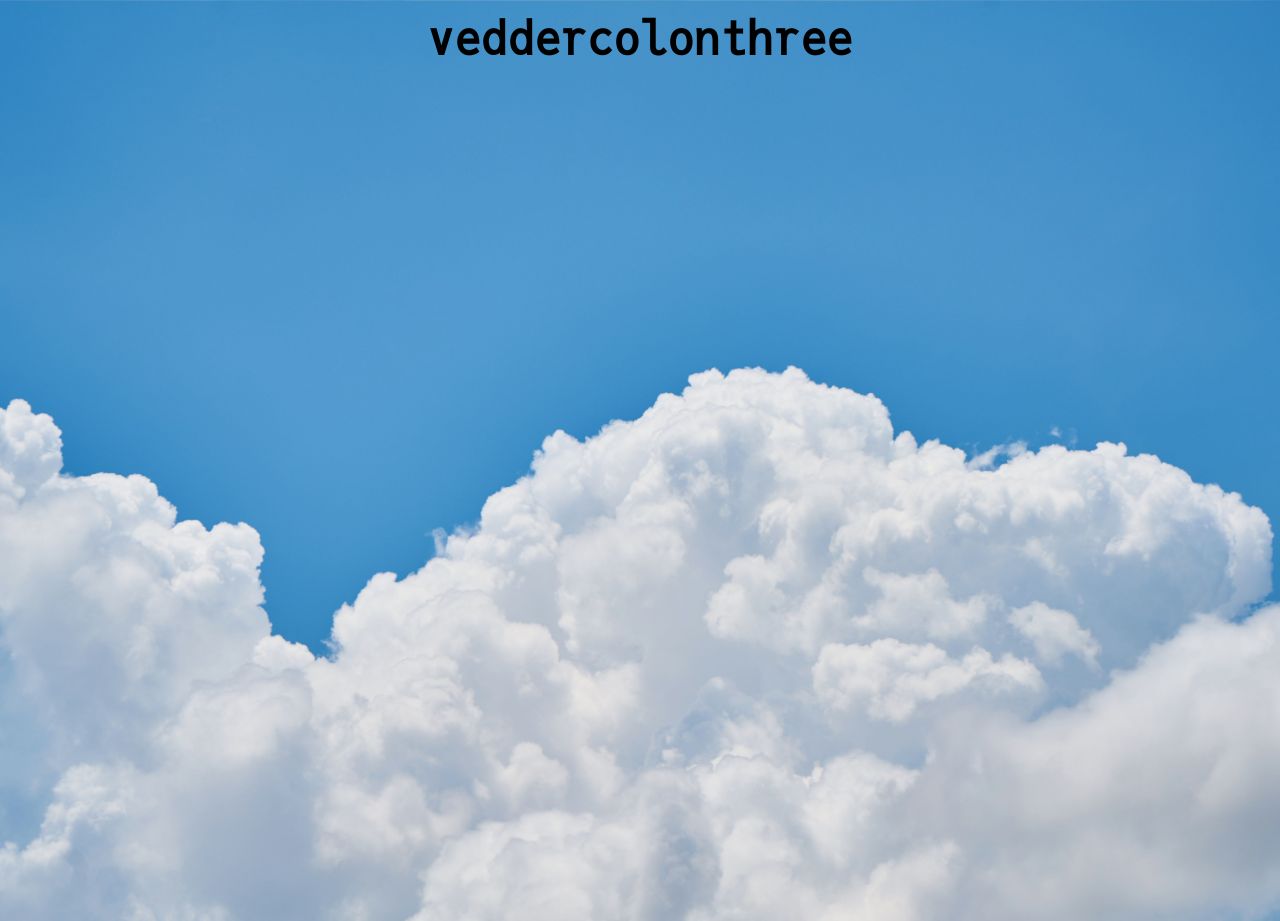
==== index.html @ 68456d24 "Image removal, index work started, styles started." ====
<!DOCTYPE html>
<html>
    <head>
        <title> veddercolonthree </title>
        <link rel="stylesheet" href="styles.css">
        <meta name="viewport" content="width=device-width, initial-scale=1">
    </head>
    <body>
        <div id="mainContent">
            <h1> veddercolonthree </h1>
        </div>        
    </body>
</html>
---- styles.css ----
@font-face{
    font-family:"JuliaMono";
    src: url("fonts/JuliaMono-Regular.ttf");
}

body{
    margin: 0;
    font-family: "JuliaMono", monospace;
    background-color: #5099ce;
    width: 100vw;
    height: 100vh;
    background: url('images/cloudBackground.jpg');
    background-size: cover;
    background-position: 100% calc(100% - 50%);
}

#mainContent{
    width: 600px;
    margin: 0 auto;
    text-align: center;
}

 @media screen and (min-width: 721px) {
  #mainContent{
    scale: 1.4;
  }
}
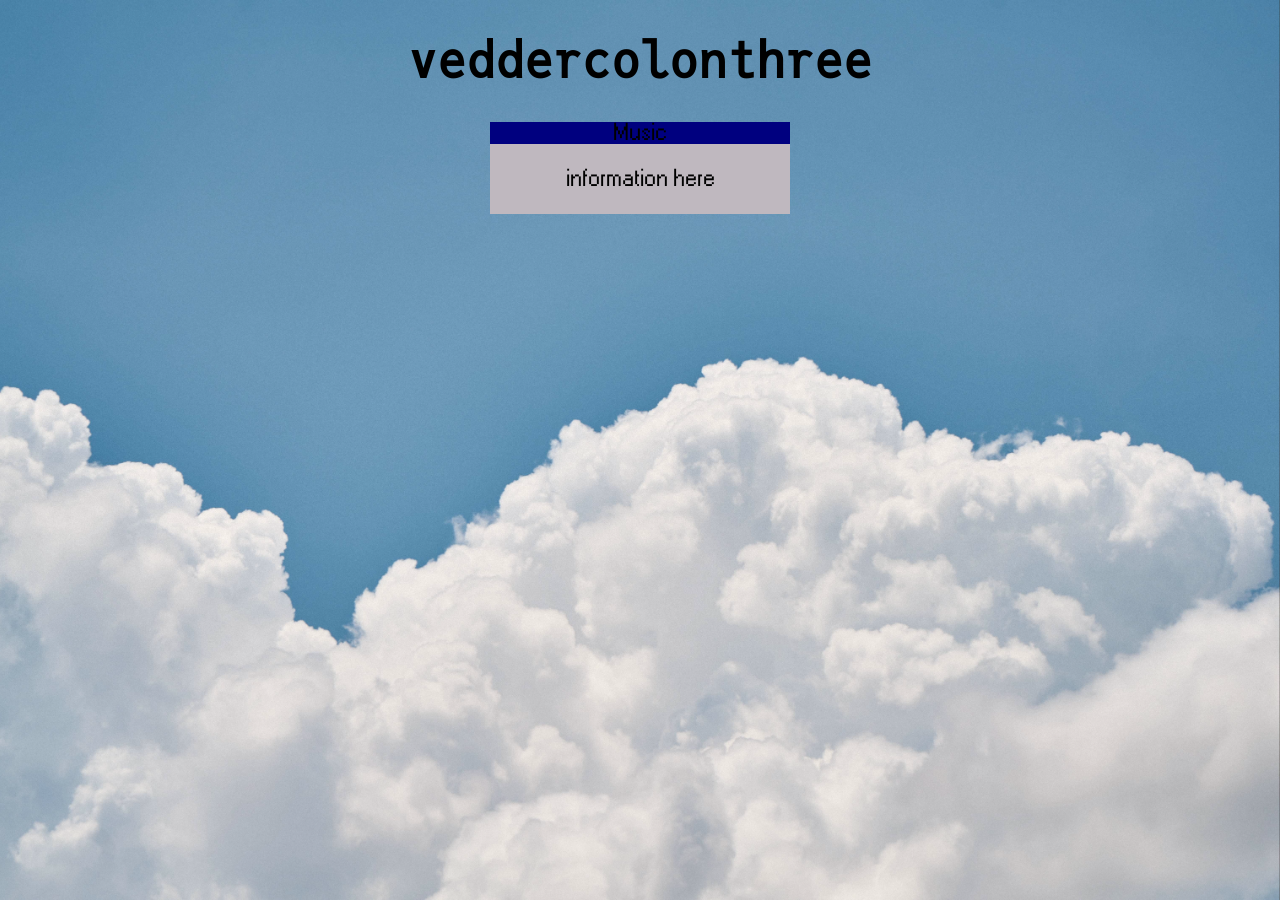
==== commit 251af2c3: "worked on site worked on index.html and styles.css. also added w95 fonts and a background for the ho" ====
--- a/index.html
+++ b/index.html
@@ -8,6 +8,12 @@
     <body>
         <div id="mainContent">
             <h1> veddercolonthree </h1>
+            <div class="dialogueBox">
+                <div class="blueHeader">
+                    <p style="margin: 0;"> Music </p>
+                </div>
+                <p> information here </p>
+            </div>
         </div>        
     </body>
 </html>
--- a/styles.css
+++ b/styles.css
@@ -3,25 +3,50 @@
     src: url("fonts/JuliaMono-Regular.ttf");
 }
 
+@font-face {
+    font-family: "w95f";
+    src: url("fonts/W95F.otf");
+}
+
+:root{
+    overscroll-behavior: none;
+    background: url('images/cloudBackground.jpg');
+    background-size: cover;
+    background-position: 100% 15%;
+    min-height: 100%;
+}
+
 body{
     margin: 0;
     font-family: "JuliaMono", monospace;
-    background-color: #5099ce;
-    width: 100vw;
-    height: 100vh;
-    background: url('images/cloudBackground.jpg');
-    background-size: cover;
-    background-position: 100% calc(100% - 50%);
+    font-size: 1.5rem;
 }
 
 #mainContent{
-    width: 600px;
     margin: 0 auto;
     text-align: center;
 }
 
+.dialogueBox{
+    margin: 0 auto;
+    background-color: #bfb8bf;
+    display: inline-block;
+    font-family: "w95f", monospace;
+    width: 300px;
+    
+    /* border-top: 2px solid #efeaef;
+    border-left: 2px solid #efeaef;
+    border-bottom: 3px solid #7f787f;
+    border-right: 3px solid #7f787f; */
+}
+
+.blueHeader{
+    background-color: #00007f;
+    padding-top: 0;
+}
+
  @media screen and (min-width: 721px) {
-  #mainContent{
-    scale: 1.4;
-  }
+    #mainContent{
+        
+    }
 }
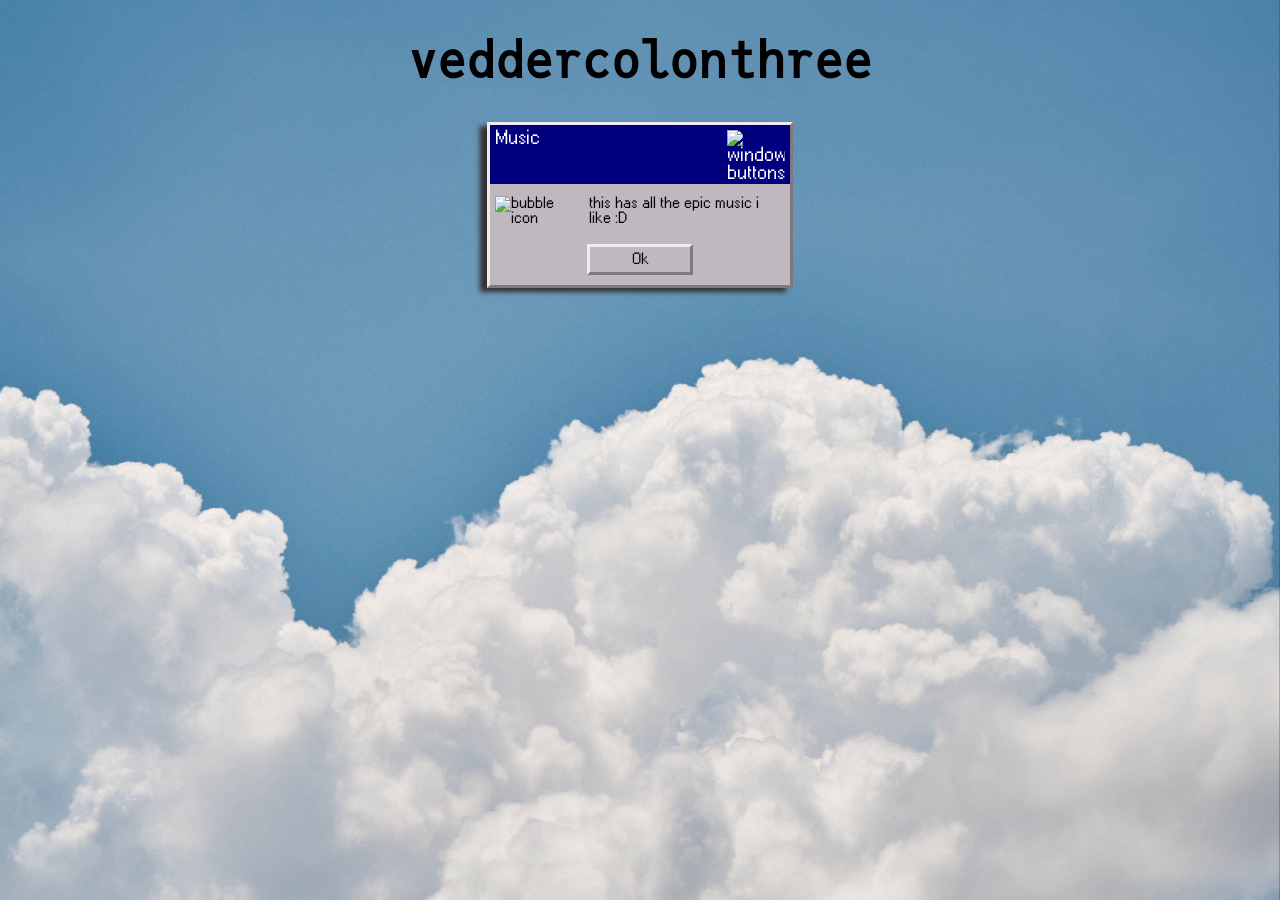
==== commit 846d9ba9: "made floating window template" ====
--- a/index.html
+++ b/index.html
@@ -8,11 +8,18 @@
     <body>
         <div id="mainContent">
             <h1> veddercolonthree </h1>
-            <div class="dialogueBox">
+            <div class="dialogBox">
                 <div class="blueHeader">
-                    <p style="margin: 0;"> Music </p>
+                    <p> Music </p>
+                    <img src="images/ui/windows95WindowButtons.png" alt="window buttons">
                 </div>
-                <p> information here </p>
+                <div class="dialogBoxContent">
+                    <img src="images/ui/bubble_i.png" alt="bubble icon">
+                    <p style="margin: 5px;"> this has all the epic music i like :D </p>
+                </div>
+                <div class="okButton">
+                    <p> Ok </p>
+                </div>
             </div>
         </div>        
     </body>
--- a/styles.css
+++ b/styles.css
@@ -19,7 +19,7 @@
 body{
     margin: 0;
     font-family: "JuliaMono", monospace;
-    font-size: 1.5rem;
+    font-size: 24px;
 }
 
 #mainContent{
@@ -27,26 +27,92 @@
     text-align: center;
 }
 
-.dialogueBox{
+.dialogBox{
     margin: 0 auto;
     background-color: #bfb8bf;
     display: inline-block;
     font-family: "w95f", monospace;
+    text-align: left;
+    font-size: 16px;
     width: 300px;
-    
-    /* border-top: 2px solid #efeaef;
-    border-left: 2px solid #efeaef;
+    min-height: 100px;
+    /* border */
+    border-top: 3px solid #efeaef;
+    border-left: 3px solid #efeaef;
     border-bottom: 3px solid #7f787f;
-    border-right: 3px solid #7f787f; */
+    border-right: 3px solid #7f787f;
+    /* actual shadow */
+    box-shadow: -7px 4px 5px #323232;
+    transition: box-shadow 0.5s ease-in-out;
+}
+
+.dialogBox:hover {
+    box-shadow: -3px 1px 5px #323232;
 }
 
 .blueHeader{
     background-color: #00007f;
-    padding-top: 0;
+    color: #fff;
+    font-size: 20px;
+    display: flex;
+    justify-content: space-between;
+    padding: 4px 5px 2px 5px;
 }
 
+.blueHeader p{
+    margin: 0;
+}
+
+.blueHeader img{
+    float: right;
+    image-rendering: pixelated;
+    width: 20%;
+    height: 20%;
+    padding-top: 1px;
+}
+
+.okButton {
+    background-color: #bfb8bf;
+    font-family: "w95f", monospace;
+    text-align: left;
+    font-size: 16px;
+    width: 100px;
+    min-height: 10px;
+    /* border */
+    border-top: 3px solid #efeaef;
+    border-left: 3px solid #efeaef;
+    border-bottom: 3px solid #7f787f;
+    border-right: 3px solid #7f787f;
+    text-align: center;
+    margin: 13px auto 10px auto;
+    transition: filter 0.3s ease-in-out;
+}
+
+.okButton p {
+    margin: 5px 0px 5px 0px;
+}
+
+.okButton:hover {
+    filter: brightness(0.9);
+}
+
+.dialogBoxContent {
+    display: flex;
+    align-items: center;
+    padding: 7px 0px 0px 5px;
+}
+
+.dialogBoxContent p {
+    float: right;
+}
+
+.dialogBoxContent img {
+    image-rendering: pixelated;
+    padding-right: 6px;
+}
+
+
+
  @media screen and (min-width: 721px) {
-    #mainContent{
-        
-    }
+    
 }
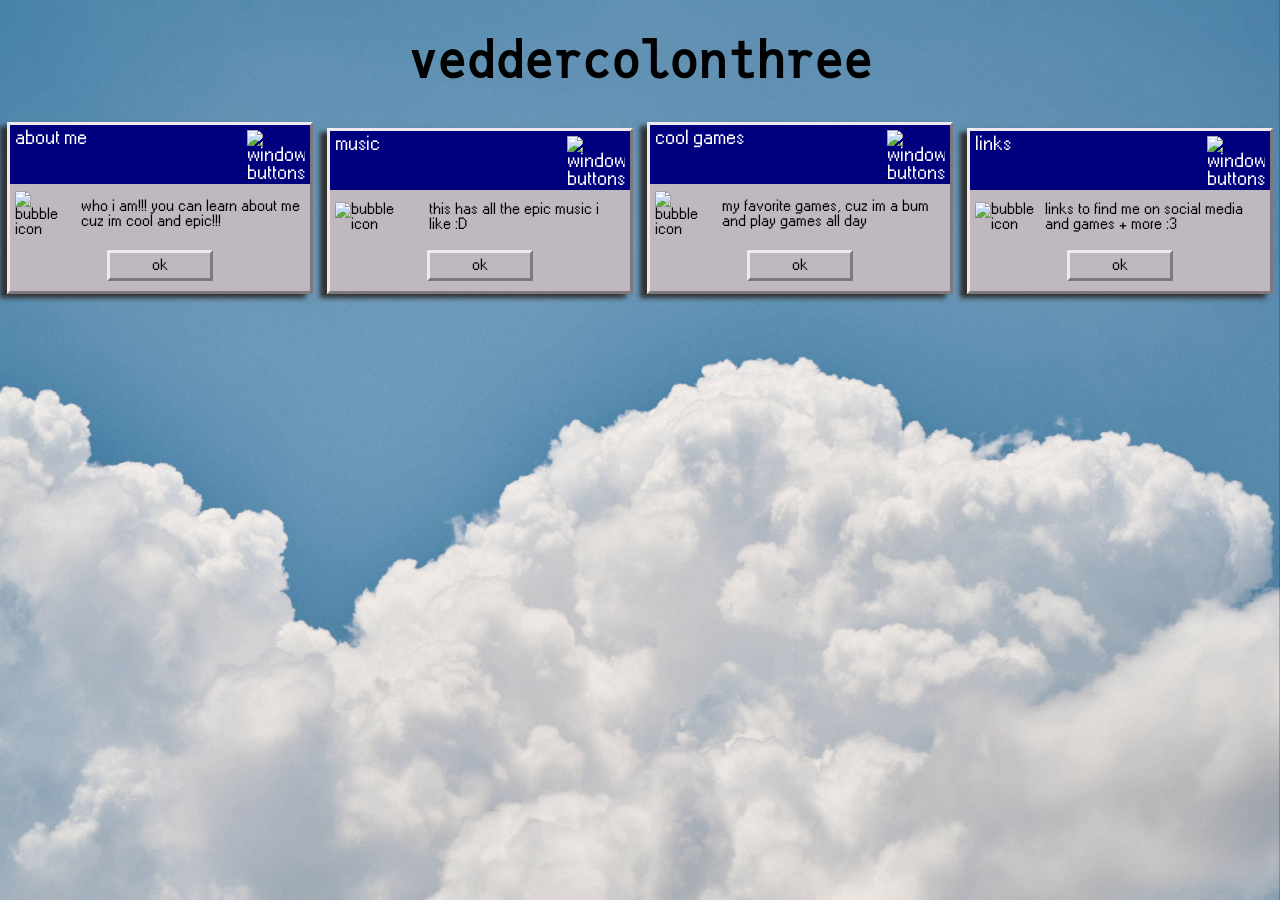
==== commit 135458fd: "more floating windows" ====
--- a/index.html
+++ b/index.html
@@ -8,9 +8,24 @@
     <body>
         <div id="mainContent">
             <h1> veddercolonthree </h1>
+            <!-- about me -->
+             <div class="dialogBox">
+                <div class="blueHeader">
+                    <p> about me </p>
+                    <img src="images/ui/windows95WindowButtons.png" alt="window buttons">
+                </div>
+                <div class="dialogBoxContent">
+                    <img src="images/ui/Attention.png" alt="bubble icon">
+                    <p style="margin: 5px;"> who i am!!! you can learn about me cuz im cool and epic!!! </p>
+                </div>
+                <div class="okButton">
+                    <a href="about.html"> <p> ok </p> </a>
+                </div>
+            </div>
+            <!-- music -->
             <div class="dialogBox">
                 <div class="blueHeader">
-                    <p> Music </p>
+                    <p> music </p>
                     <img src="images/ui/windows95WindowButtons.png" alt="window buttons">
                 </div>
                 <div class="dialogBoxContent">
@@ -18,7 +33,35 @@
                     <p style="margin: 5px;"> this has all the epic music i like :D </p>
                 </div>
                 <div class="okButton">
-                    <p> Ok </p>
+                    <a href="music.html"> <p> ok </p> </a>
+                </div>
+            </div>
+            <!-- games i like -->
+             <div class="dialogBox">
+                <div class="blueHeader">
+                    <p> cool games </p>
+                    <img src="images/ui/windows95WindowButtons.png" alt="window buttons">
+                </div>
+                <div class="dialogBoxContent">
+                    <img src="images/ui/bubble_q.png" alt="bubble icon">
+                    <p style="margin: 5px;"> my favorite games, cuz im a bum and play games all day </p>
+                </div>
+                <div class="okButton">
+                    <a href="games.html"> <p> ok </p> </a>
+                </div>
+            </div>
+            <!-- links -->
+             <div class="dialogBox">
+                <div class="blueHeader">
+                    <p> links </p>
+                    <img src="images/ui/windows95WindowButtons.png" alt="window buttons">
+                </div>
+                <div class="dialogBoxContent">
+                    <img src="images/ui/e_orbit.png" alt="bubble icon">
+                    <p style="margin: 5px;"> links to find me on social media and games + more :3 </p>
+                </div>
+                <div class="okButton">
+                    <a href="links.html"> <p> ok </p> </a>
                 </div>
             </div>
         </div>        
--- a/styles.css
+++ b/styles.css
@@ -92,6 +92,11 @@
     margin: 5px 0px 5px 0px;
 }
 
+.okButton a {
+    text-decoration: none;
+    color: black;
+}
+
 .okButton:hover {
     filter: brightness(0.9);
 }
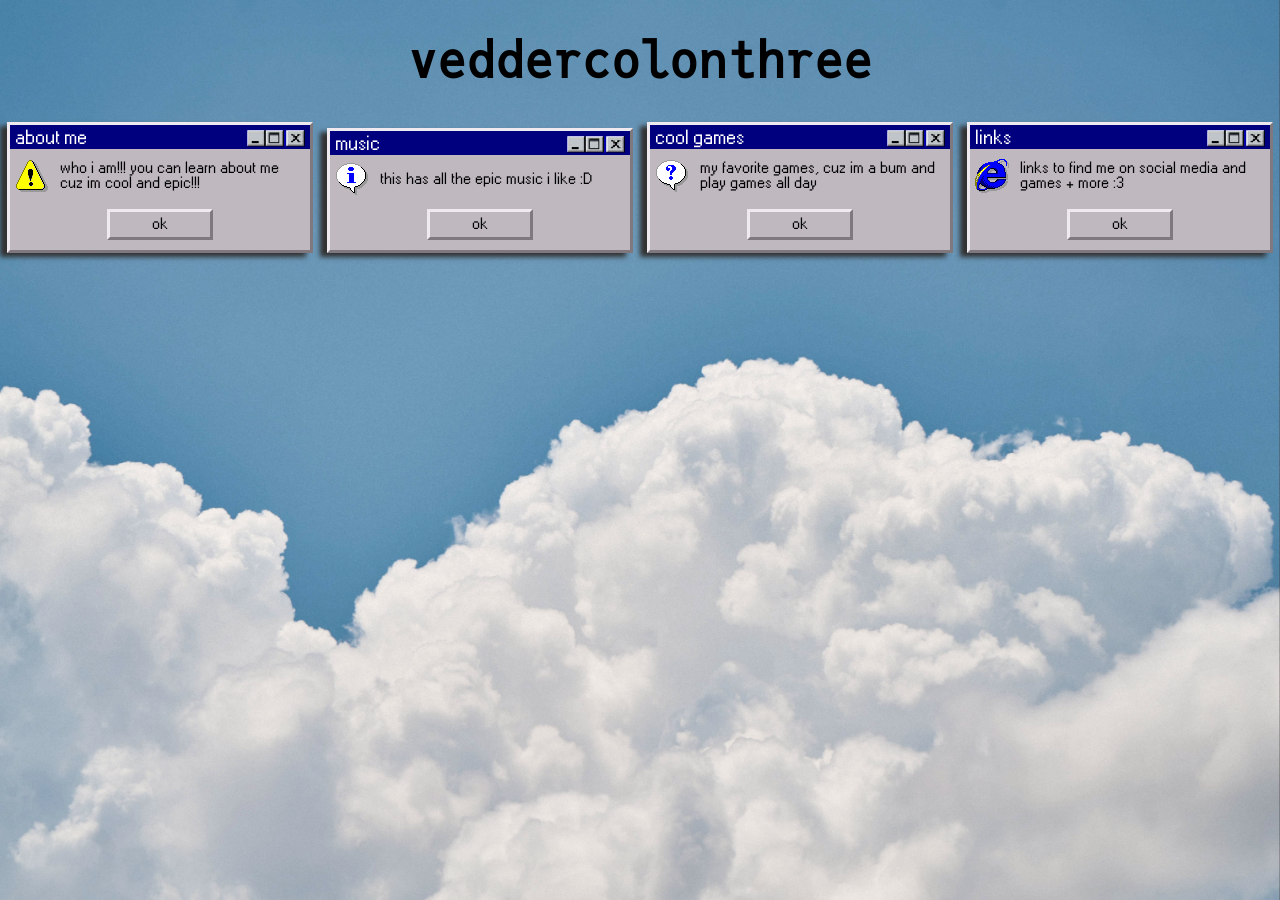
==== commit b778674f: "added music id" ====
--- a/index.html
+++ b/index.html
@@ -9,7 +9,7 @@
         <div id="mainContent">
             <h1> veddercolonthree </h1>
             <!-- about me -->
-             <div class="dialogBox">
+             <div id="about" class="dialogBox">
                 <div class="blueHeader">
                     <p> about me </p>
                     <img src="images/ui/windows95WindowButtons.png" alt="window buttons">
@@ -23,7 +23,7 @@
                 </div>
             </div>
             <!-- music -->
-            <div class="dialogBox">
+            <div id="music" class="dialogBox">
                 <div class="blueHeader">
                     <p> music </p>
                     <img src="images/ui/windows95WindowButtons.png" alt="window buttons">
@@ -37,7 +37,7 @@
                 </div>
             </div>
             <!-- games i like -->
-             <div class="dialogBox">
+             <div id="games" class="dialogBox">
                 <div class="blueHeader">
                     <p> cool games </p>
                     <img src="images/ui/windows95WindowButtons.png" alt="window buttons">
@@ -51,7 +51,7 @@
                 </div>
             </div>
             <!-- links -->
-             <div class="dialogBox">
+             <div id="links" class="dialogBox">
                 <div class="blueHeader">
                     <p> links </p>
                     <img src="images/ui/windows95WindowButtons.png" alt="window buttons">
--- a/styles.css
+++ b/styles.css
@@ -116,7 +116,21 @@
     padding-right: 6px;
 }
 
+#about{
 
+}
+
+#music{
+
+}
+
+#games{
+
+}
+
+#links{
+
+}
 
  @media screen and (min-width: 721px) {
     
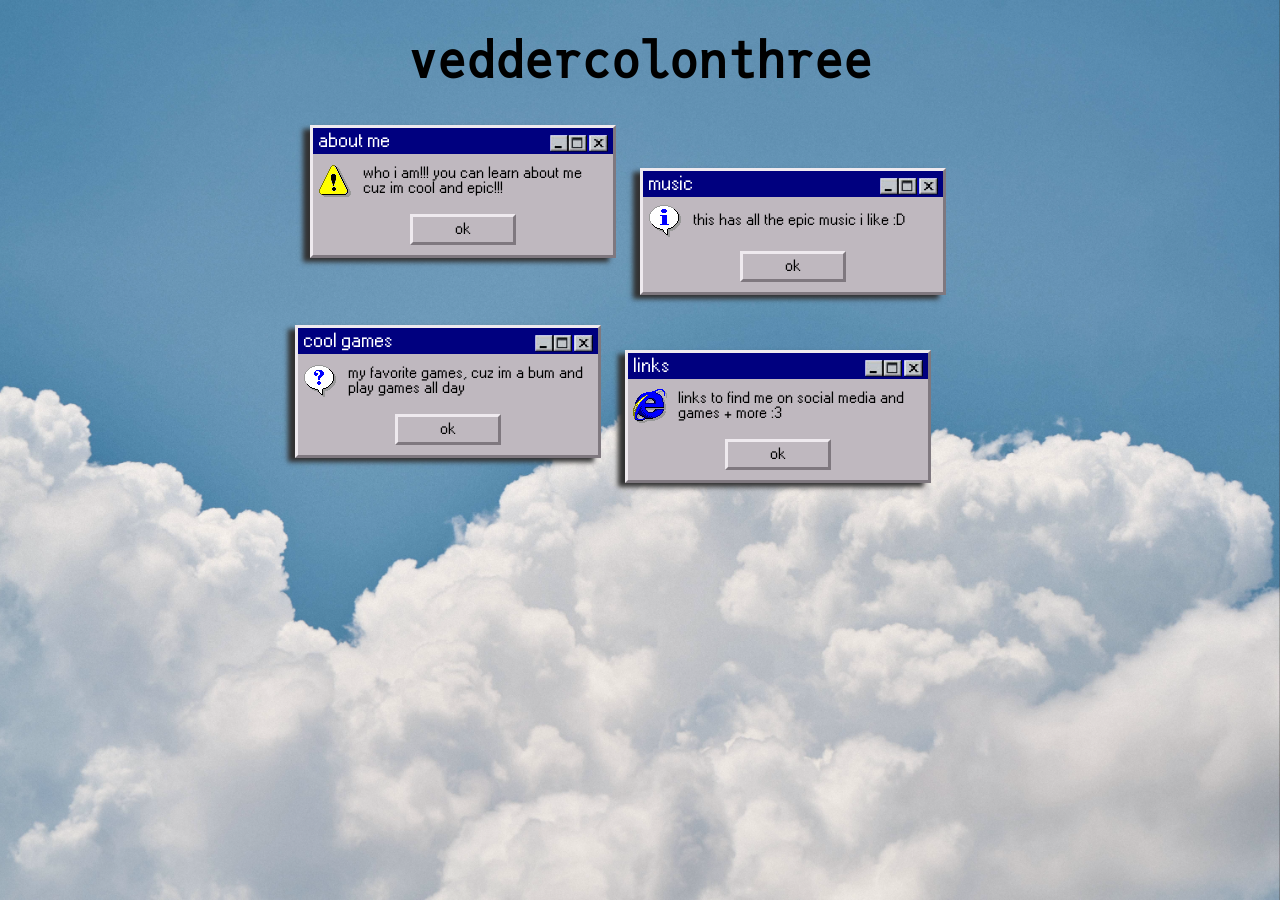
==== commit 7ab19c6b: "variation in floating window locations" ====
--- a/index.html
+++ b/index.html
@@ -1,69 +1,69 @@
-<!DOCTYPE html>
+<!doctype html>
 <html>
     <head>
-        <title> veddercolonthree </title>
-        <link rel="stylesheet" href="styles.css">
-        <meta name="viewport" content="width=device-width, initial-scale=1">
+        <title>veddercolonthree</title>
+        <link rel="stylesheet" href="styles.css" />
+        <meta name="viewport" content="width=device-width, initial-scale=1" />
     </head>
     <body>
         <div id="mainContent">
-            <h1> veddercolonthree </h1>
+            <h1>veddercolonthree</h1>
             <!-- about me -->
-             <div id="about" class="dialogBox">
+            <div id="about" class="dialogBox">
                 <div class="blueHeader">
-                    <p> about me </p>
-                    <img src="images/ui/windows95WindowButtons.png" alt="window buttons">
+                    <p>about me</p>
+                    <img src="images/ui/windows95WindowButtons.png" alt="window buttons" />
                 </div>
                 <div class="dialogBoxContent">
-                    <img src="images/ui/Attention.png" alt="bubble icon">
-                    <p style="margin: 5px;"> who i am!!! you can learn about me cuz im cool and epic!!! </p>
+                    <img src="images/ui/Attention.png" alt="attention icon" />
+                    <p style="margin: 5px">who i am!!! you can learn about me cuz im cool and epic!!!</p>
                 </div>
                 <div class="okButton">
-                    <a href="about.html"> <p> ok </p> </a>
+                    <a href="about.html"> <p>ok</p> </a>
                 </div>
             </div>
             <!-- music -->
             <div id="music" class="dialogBox">
                 <div class="blueHeader">
-                    <p> music </p>
-                    <img src="images/ui/windows95WindowButtons.png" alt="window buttons">
+                    <p>music</p>
+                    <img src="images/ui/windows95WindowButtons.png" alt="window buttons" />
                 </div>
                 <div class="dialogBoxContent">
-                    <img src="images/ui/bubble_i.png" alt="bubble icon">
-                    <p style="margin: 5px;"> this has all the epic music i like :D </p>
+                    <img src="images/ui/bubble_i.png" alt="bubble_i" />
+                    <p style="margin: 5px">this has all the epic music i like :D</p>
                 </div>
                 <div class="okButton">
-                    <a href="music.html"> <p> ok </p> </a>
+                    <a href="music.html"> <p>ok</p> </a>
                 </div>
             </div>
             <!-- games i like -->
-             <div id="games" class="dialogBox">
+            <div id="games" class="dialogBox">
                 <div class="blueHeader">
-                    <p> cool games </p>
-                    <img src="images/ui/windows95WindowButtons.png" alt="window buttons">
+                    <p>cool games</p>
+                    <img src="images/ui/windows95WindowButtons.png" alt="window buttons" />
                 </div>
                 <div class="dialogBoxContent">
-                    <img src="images/ui/bubble_q.png" alt="bubble icon">
-                    <p style="margin: 5px;"> my favorite games, cuz im a bum and play games all day </p>
+                    <img src="images/ui/bubble_q.png" alt="bubble_q" />
+                    <p style="margin: 5px">my favorite games, cuz im a bum and play games all day</p>
                 </div>
                 <div class="okButton">
-                    <a href="games.html"> <p> ok </p> </a>
+                    <a href="games.html"> <p>ok</p> </a>
                 </div>
             </div>
             <!-- links -->
-             <div id="links" class="dialogBox">
+            <div id="links" class="dialogBox">
                 <div class="blueHeader">
-                    <p> links </p>
-                    <img src="images/ui/windows95WindowButtons.png" alt="window buttons">
+                    <p>links</p>
+                    <img src="images/ui/windows95WindowButtons.png" alt="window buttons" />
                 </div>
                 <div class="dialogBoxContent">
-                    <img src="images/ui/e_orbit.png" alt="bubble icon">
-                    <p style="margin: 5px;"> links to find me on social media and games + more :3 </p>
+                    <img src="images/ui/e_orbit.png" alt="e_orbit" />
+                    <p style="margin: 5px">links to find me on social media and games + more :3</p>
                 </div>
                 <div class="okButton">
-                    <a href="links.html"> <p> ok </p> </a>
+                    <a href="links.html"> <p>ok</p> </a>
                 </div>
             </div>
-        </div>        
+        </div>
     </body>
-</html>+</html>
--- a/styles.css
+++ b/styles.css
@@ -1,5 +1,5 @@
-@font-face{
-    font-family:"JuliaMono";
+@font-face {
+    font-family: "JuliaMono";
     src: url("fonts/JuliaMono-Regular.ttf");
 }
 
@@ -8,26 +8,26 @@
     src: url("fonts/W95F.otf");
 }
 
-:root{
+:root {
     overscroll-behavior: none;
-    background: url('images/cloudBackground.jpg');
+    background: url("images/cloudBackground.jpg");
     background-size: cover;
     background-position: 100% 15%;
     min-height: 100%;
 }
 
-body{
+body {
     margin: 0;
     font-family: "JuliaMono", monospace;
     font-size: 24px;
 }
 
-#mainContent{
+#mainContent {
     margin: 0 auto;
     text-align: center;
 }
 
-.dialogBox{
+.dialogBox {
     margin: 0 auto;
     background-color: #bfb8bf;
     display: inline-block;
@@ -50,7 +50,7 @@
     box-shadow: -3px 1px 5px #323232;
 }
 
-.blueHeader{
+.blueHeader {
     background-color: #00007f;
     color: #fff;
     font-size: 20px;
@@ -59,16 +59,16 @@
     padding: 4px 5px 2px 5px;
 }
 
-.blueHeader p{
+.blueHeader p {
     margin: 0;
 }
 
-.blueHeader img{
+.blueHeader img {
     float: right;
     image-rendering: pixelated;
     width: 20%;
     height: 20%;
-    padding-top: 1px;
+    padding-top: 3px;
 }
 
 .okButton {
@@ -116,22 +116,38 @@
     padding-right: 6px;
 }
 
-#about{
-
+#about {
+    position: absolute;
+    top: 125px;
+    left: calc(100% - 50vw - 330px);
 }
 
-#music{
-
+#music {
+    position: absolute;
+    top: 168px;
+    left: calc(100% - 50vw - 0px);
 }
 
-#games{
-
+#games {
+    position: absolute;
+    top: 325px;
+    left: calc(100% - 50vw - 345px);
 }
 
-#links{
-
+#links {
+    position: absolute;
+    top: 350px;
+    left: calc(100% - 50vw - 15px);
 }
 
- @media screen and (min-width: 721px) {
-    
-}+@media (max-width: 600px) {
+    #about,
+    #music,
+    #games,
+    #links {
+        position: relative;
+        top: 0px;
+        left: 0px;
+        margin-top: 20px;
+    }
+}
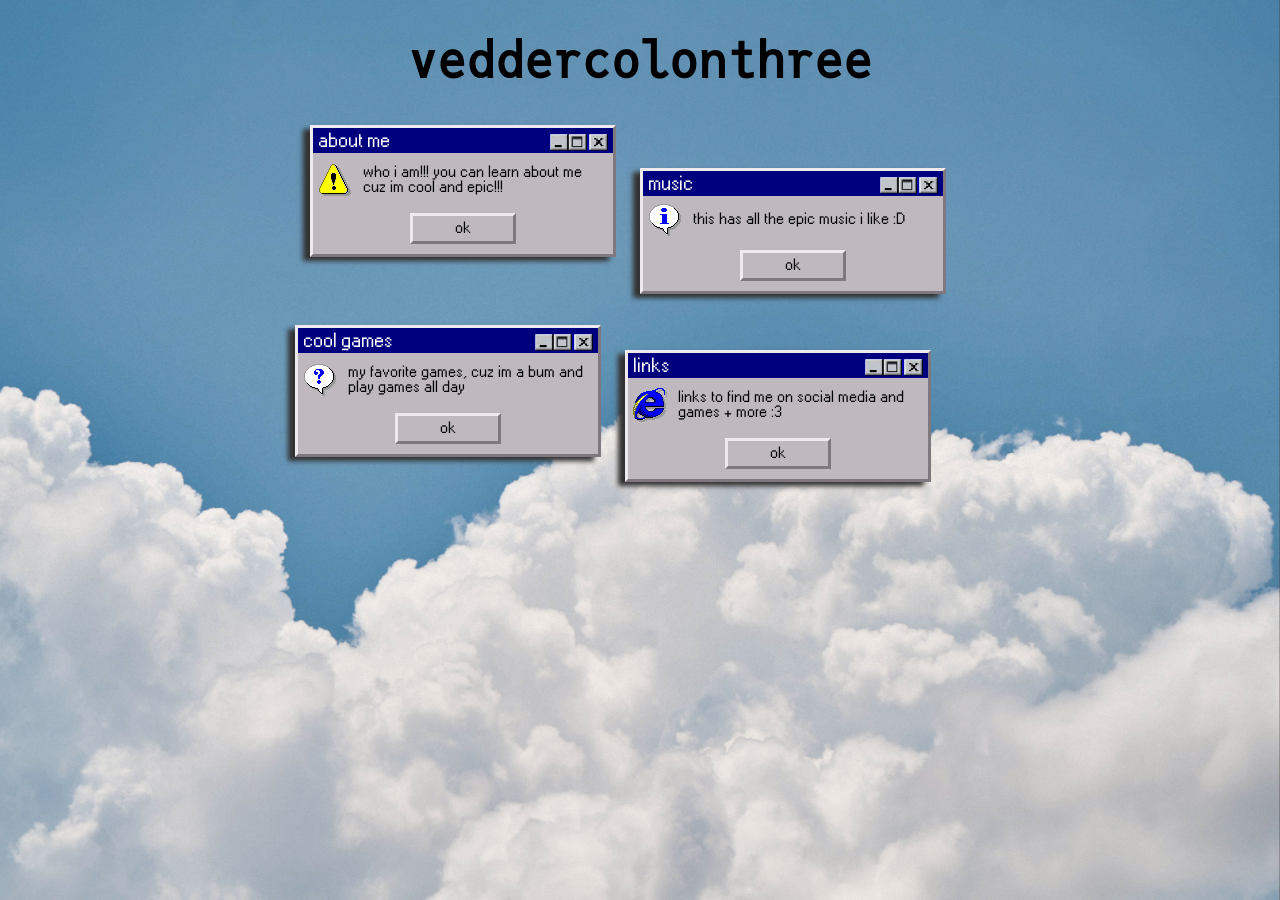
==== commit db4d66ce: "background added to about" ====
--- a/index.html
+++ b/index.html
@@ -5,11 +5,11 @@
         <link rel="stylesheet" href="styles.css" />
         <meta name="viewport" content="width=device-width, initial-scale=1" />
     </head>
-    <body>
+    <body id="index">
         <div id="mainContent">
             <h1>veddercolonthree</h1>
             <!-- about me -->
-            <div id="about" class="dialogBox">
+            <div id="aboutDialogBox" class="dialogBox">
                 <div class="blueHeader">
                     <p>about me</p>
                     <img src="images/ui/windows95WindowButtons.png" alt="window buttons" />
@@ -23,7 +23,7 @@
                 </div>
             </div>
             <!-- music -->
-            <div id="music" class="dialogBox">
+            <div id="musicDialogBox" class="dialogBox">
                 <div class="blueHeader">
                     <p>music</p>
                     <img src="images/ui/windows95WindowButtons.png" alt="window buttons" />
@@ -37,7 +37,7 @@
                 </div>
             </div>
             <!-- games i like -->
-            <div id="games" class="dialogBox">
+            <div id="gamesDialogBox" class="dialogBox">
                 <div class="blueHeader">
                     <p>cool games</p>
                     <img src="images/ui/windows95WindowButtons.png" alt="window buttons" />
@@ -51,7 +51,7 @@
                 </div>
             </div>
             <!-- links -->
-            <div id="links" class="dialogBox">
+            <div id="linksDialogBox" class="dialogBox">
                 <div class="blueHeader">
                     <p>links</p>
                     <img src="images/ui/windows95WindowButtons.png" alt="window buttons" />
--- a/styles.css
+++ b/styles.css
@@ -10,9 +10,6 @@
 
 :root {
     overscroll-behavior: none;
-    background: url("images/cloudBackground.jpg");
-    background-size: cover;
-    background-position: 100% 15%;
     min-height: 100%;
 }
 
@@ -25,6 +22,30 @@
 #mainContent {
     margin: 0 auto;
     text-align: center;
+}
+
+#index {
+    background-image: url("backgrounds/cloudBackground.jpg");
+    background-size: cover;
+    background-position: 100% 15%;
+}
+
+#about {
+    background-image: url("backgrounds/underwater.png");
+    background-size: cover;
+    background-position: 100% 100%;
+}
+
+#music {
+    
+}
+
+#games {
+    
+}
+
+#links {
+    
 }
 
 .dialogBox {
@@ -68,7 +89,7 @@
     image-rendering: pixelated;
     width: 20%;
     height: 20%;
-    padding-top: 3px;
+    padding-top: 2px;
 }
 
 .okButton {
@@ -116,35 +137,36 @@
     padding-right: 6px;
 }
 
-#about {
+#aboutDialogBox {
+    background-image: url("images/underwater.jpg");
     position: absolute;
     top: 125px;
     left: calc(100% - 50vw - 330px);
 }
 
-#music {
+#musicDialogBox {
     position: absolute;
     top: 168px;
     left: calc(100% - 50vw - 0px);
 }
 
-#games {
+#gamesDialogBox {
     position: absolute;
     top: 325px;
     left: calc(100% - 50vw - 345px);
 }
 
-#links {
+#linksDialogBox {
     position: absolute;
     top: 350px;
     left: calc(100% - 50vw - 15px);
 }
 
 @media (max-width: 600px) {
-    #about,
-    #music,
-    #games,
-    #links {
+    #aboutDialogBox,
+    #musicDialogBox,
+    #gamesDialogBox,
+    #linksDialogBox {
         position: relative;
         top: 0px;
         left: 0px;
